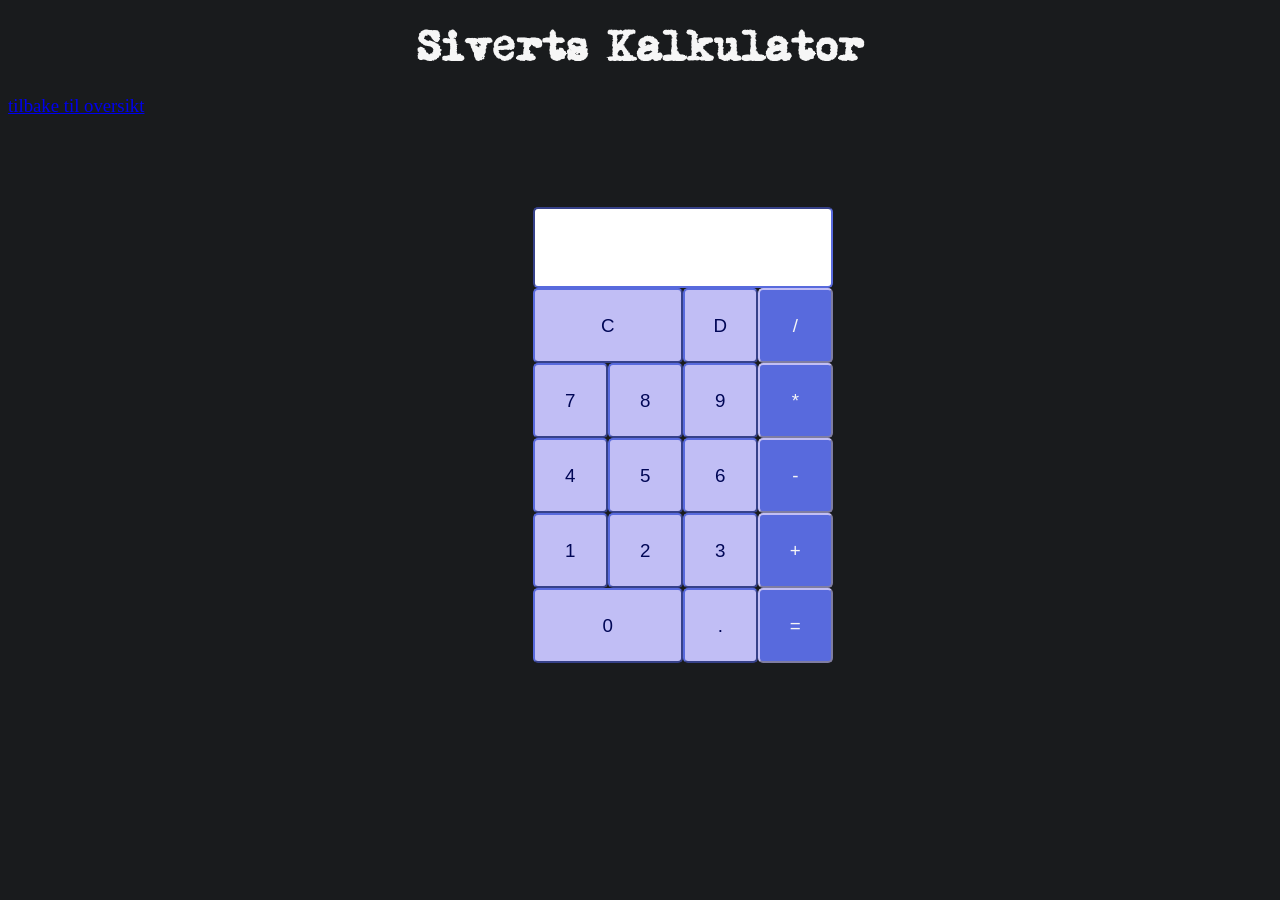
==== kalkulator/index.html @ 97ae4067 "first commit (late). Added two projects: calculator and grade calculator." ====
<!DOCTYPE html>
<html lang="en">

<head>
  <meta charset="UTF-8" />
  <meta name="viewport" content="width=device-width, initial-scale=1.0" />
  <title>Siverts Kalkulator</title>
  <link rel="stylesheet" href="./style.css" />
</head>

<body>
  <h1>Siverts Kalkulator</h1>
  <a href="../index.html">tilbake til oversikt</a>
  <main class="calc-container" id="calc-container">
    <input type="text" id="output" readonly />
    <div class="btns">
      <div class="operations">
        <button>/</button>
        <button>*</button>
        <button>-</button>
        <button>+</button>
        <button>=</button>
      </div>
      <div class="numbers">
        <button class="double-btn" id="clear">C</button>
        <button>D</button>
        <button>7</button>
        <button>8</button>
        <button>9</button>
        <button>4</button>
        <button>5</button>
        <button>6</button>
        <button>1</button>
        <button>2</button>
        <button>3</button>
        <button class="double-btn">0</button>
        <button>.</button>
      </div>
    </div>
  </main>
  <script src="script.js"></script>
</body>

</html>
---- kalkulator/style.css ----
:root {
  /* farger til nettsiden */
  --bg-color: #191b1d;
  --fg-color: #f6f6f6;
  --primary-color: #586add;
  --secondary-color: #c1bef5;
  --third-color: #010756;
  /* annet */
  --btn-dimension: 75px;
}

@font-face {
  font-family: typewriter;
  src: url(./media/fonts/typewriter.ttf);
}

*:not(h1) {
  font-size: calc(var(--btn-dimension) / 4);
}

h1 {
  color: var(--fg-color);
  text-align: center;
  font-family: typewriter;
}

body {
  background-color: var(--bg-color);
}

input:focus {
  outline: none;
}

input {
  border-color: var(--primary-color);
  width: calc(var(--btn-dimension) * 4);
  height: var(--btn-dimension);
  border-radius: 5px;
}

.calc-container {
  width: calc(var(--btn-dimension) * 4);
  margin-left: 41vw;
  margin-top: 10vh;

  display: flex;
  flex-wrap: wrap;
}

.btns {
  display: flex;
  flex-direction: row-reverse;
}

.operations {
  width: var(--btn-dimension);

  display: flex;
  flex-wrap: wrap;
}

.numbers {
  width: calc(var(--btn-dimension) * 3);

  display: flex;
  flex-wrap: wrap;
}

.triple-btn {
  width: calc(var(--btn-dimension) * 3);
  justify-content: center;
}

.double-btn {
  width: calc(var(--btn-dimension) * 2);
}

button {
  border-radius: 5px;
  width: var(--btn-dimension);
  height: var(--btn-dimension);
  padding: 20px;

  justify-content: center;
}

.operations button {
  background-color: var(--primary-color);
  color: var(--fg-color);
  border-color: var(--secondary-color);
}

.numbers button {
  background-color: var(--secondary-color);
  color: var(--third-color);
  border-color: var(--primary-color);
}
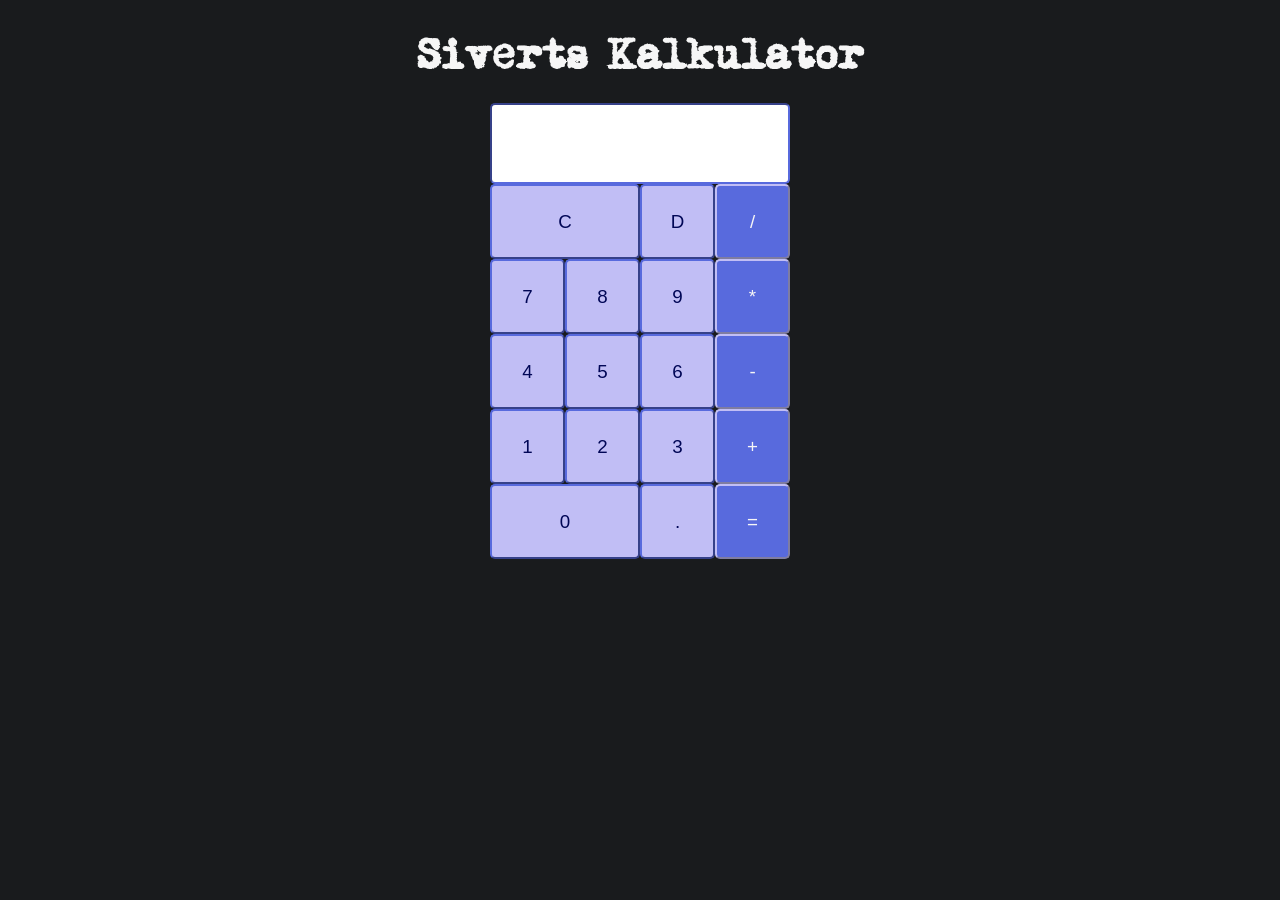
==== commit 5768d18c: "Deleted frontend for hub. Added readme." ====
--- a/kalkulator/index.html
+++ b/kalkulator/index.html
@@ -10,7 +10,7 @@
 
 <body>
   <h1>Siverts Kalkulator</h1>
-  <a href="../index.html">tilbake til oversikt</a>
+  <a class="back-btn" href="../index.html">tilbake til oversikt</a>
   <main class="calc-container" id="calc-container">
     <input type="text" id="output" readonly />
     <div class="btns">
--- a/kalkulator/style.css
+++ b/kalkulator/style.css
@@ -26,6 +26,10 @@
 
 body {
   background-color: var(--bg-color);
+  display: flex;
+  justify-content: center;
+  align-items: center;
+  flex-direction: column;
 }
 
 input:focus {
@@ -41,9 +45,6 @@
 
 .calc-container {
   width: calc(var(--btn-dimension) * 4);
-  margin-left: 41vw;
-  margin-top: 10vh;
-
   display: flex;
   flex-wrap: wrap;
 }
@@ -96,3 +97,7 @@
   color: var(--third-color);
   border-color: var(--primary-color);
 }
+
+.back-btn {
+  display: none;
+}
